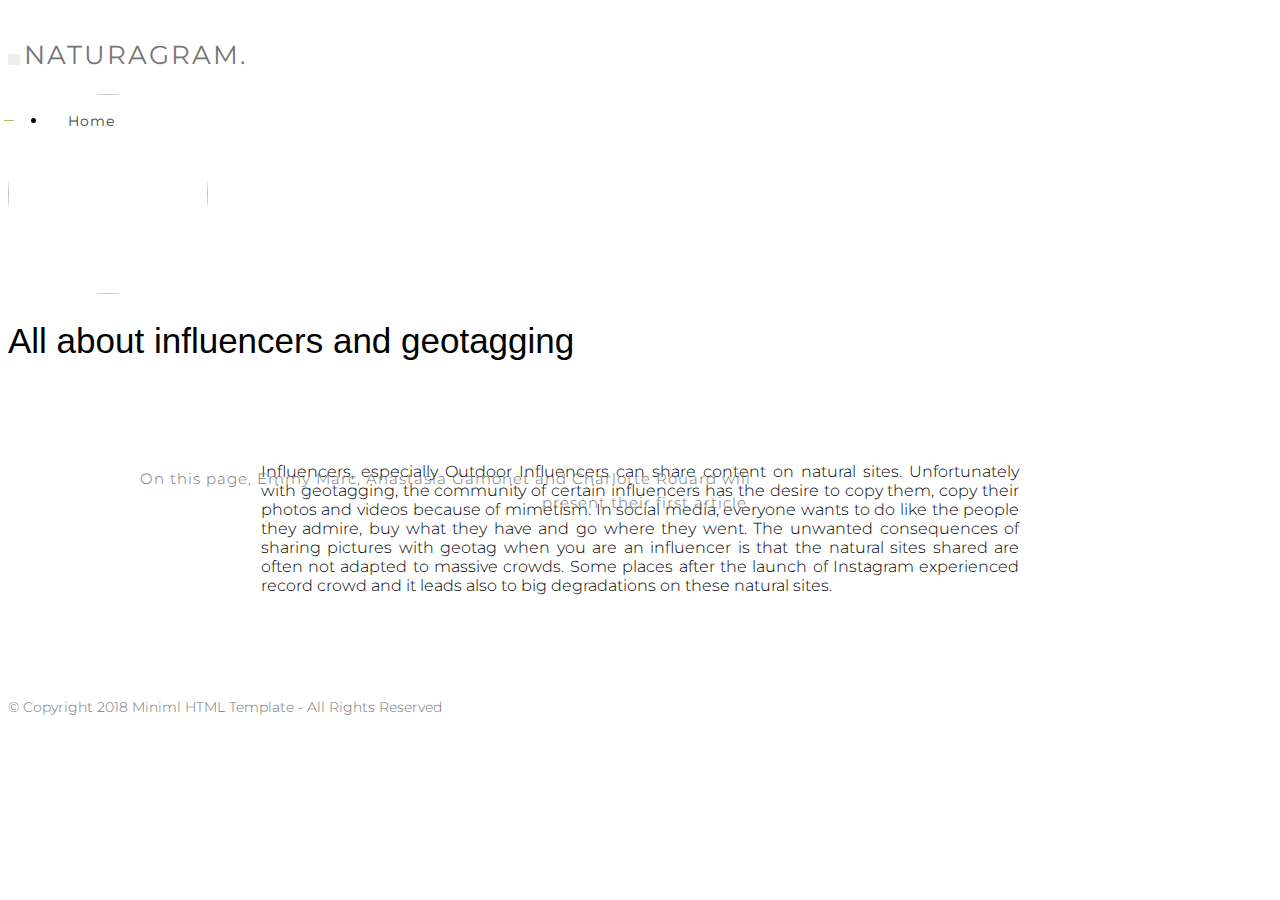
==== pages/article1.html @ f7f004c9 "Add files via upload" ====
<!DOCTYPE html>
<html lang="en">
    <head>

        <meta charset="UTF-8">
        <meta http-equiv="X-UA-Compatible" content="IE=Edge">
        <meta name="description" content="">
        <meta name="keywords" content="">
        <meta name="author" content="GeTheme">
        <meta name="viewport" content="width=device-width, initial-scale=1, maximum-scale=1">

        <title>Naturagram</title>

        <!-- Bootstrap CSS -->
        <link rel="stylesheet" href="../css/bootstrap.min.css">

        <!-- Main css -->
        <link rel="stylesheet" href="../css/style.css">

        <!-- Animate CSS -->
        <link rel="stylesheet" href="../css/animate.css">


        <!-- Google Fonts Link -->
        <link href="https://fonts.googleapis.com/css?family=Montserrat:100,200,300,400,500,600,700,800,900" rel="stylesheet" type="text/css">
        <link href="https://fonts.googleapis.com/css?family=Playfair+Display:400,700,900" rel="stylesheet" type="text/css">

    </head>


    <body>



        <!-- Navigation Section -->

        <div class="navbar navbar-default navbar-static-top">
            <div class="container">

                <div class="navbar-header">
                    <button class="navbar-toggle" data-toggle="collapse" data-target=".navbar-collapse">
                        <span class="icon icon-bar"></span>
                    </button>
                    <a href="../index.html" class="navbar-brand">NATURAGRAM.</a>
                </div>

                <div class="collapse navbar-collapse">
                    <ul class="nav navbar-nav navbar-right">
                        <li class="active"><a href="../index.html">Home</a></li>
                    </ul>
                </div>

            </div>
        </div>


        <!-- Home Section -->

		<section id="home" class="main">
            <div class="container">
                <div class="row">


                  <div class="col-md-1 col-sm-0"></div>
                  <div class="col-md-4 col-sm-3"><img src="../img/tourists park.JPG" class="avatar wow fadeInUp" data-wow-delay="0.6s" style="height:200px"></div>
                  <div class="col-md-5 col-sm-9"></div>
                        <h1 class="wow fadeInUp head" data-wow-delay="0.6s">All about influencers and geotagging</h1>
                        <p class="wow fadeInUp lr-pd" data-wow-delay="0.8s"></p>
                        <p class="wow fadeInUp lr-pd" data-wow-delay="0.8s">On this page, Emmy Marc, Anastasia Gamonet and Charlotte Rouard will present their first article.</p>
                  <div class="col-md-2 col-sm-0"></div>

                </div>
            </div>
    </section>

		<section class="art1">
    Influencers, especially Outdoor Influencers can share content on natural sites. Unfortunately with geotagging,
    the community of certain influencers has the desire to copy them, copy their photos and videos because of mimetism.
    In social media, everyone wants to do like the people they admire, buy what they have and go where they went.
    The unwanted consequences of sharing pictures with geotag when you are an influencer is that the natural sites shared are often not adapted to massive crowds.
    Some places after the launch of Instagram experienced record crowd and it leads also to big degradations on these natural sites.

		</section>

    <!-- Footer Section -->

    <footer>
        <div class="container">
            <div class="row">

                <div class="col-md-12 col-sm-12">
                    <div class="footer-copyright">
                        <p class="small">&copy Copyright 2018  Miniml HTML Template - All Rights Reserved</p>
                    </div>
                </div>

            </div>
        </div>
    </footer>


    <!-- Back top -->

    <a href="#" class="go-top"><svg aria-hidden="true" focusable="false" data-prefix="fas" data-icon="angle-up" class="svg-inline--fa fa-angle-up fa-w-10" role="img" xmlns="http://www.w3.org/2000/svg" viewBox="0 0 320 512"><path fill="#a1c45a" d="M177 159.7l136 136c9.4 9.4 9.4 24.6 0 33.9l-22.6 22.6c-9.4 9.4-24.6 9.4-33.9 0L160 255.9l-96.4 96.4c-9.4 9.4-24.6 9.4-33.9 0L7 329.7c-9.4-9.4-9.4-24.6 0-33.9l136-136c9.4-9.5 24.6-9.5 34-.1z"></path></svg></a>


    <!-- SCRIPTS -->

    <script src="js/jquery.js"></script>
    <script src="js/bootstrap.min.js"></script>
    <script src="js/wow.min.js"></script>
    <script src="js/isotope.js"></script>
    <script src="js/imagesloaded.min.js"></script>
    <script src="js/jquery.magnific-popup.min.js"></script>
    <script src="js/magnific-popup-options.js"></script>
    <script src="js/custom.js"></script>


</body>
</html>
---- css/style.css ----
body {
	background: #ffffff;
    font-family: 'Montserrat', sans-serif;
    font-style: normal;
	font-weight: 300;
    overflow-x: hidden;
}



/*---------------------------------------
    Typography
-----------------------------------------*/

h1 {
	font-family: 'Arial', sans-serif;
	font-weight: 400;
  letter-spacing: 0px;
}

h2 {
  font-family: 'Playfair Display', serif;
  font-weight: 400;
  letter-spacing: 1px;
}
h3,h4,h5,h6 {
  font-family: 'Montserrat', sans-serif;
  font-weight: 500;
  letter-spacing: 1px;
}

h1 {
    font-size: 40px;
    letter-spacing: 2px;
    margin-bottom: 0px;
}

h2 {
  font-size: 32px;
  padding-bottom: 12px;
}

h3 {
  font-size: 22px;
}

h4 {
  font-weight: 400;
}

p {
    color: #757575;
    font-size: 20px;
    font-weight: 300;
    line-height: 30px;
}

.small {
  font-size: 14px;
  line-height: 28px;
	align-content: center;
}
#service .small {
  padding: 10px 20px 20px 20px;
}




/*---------------------------------------
    General
-----------------------------------------*/

html{
  -webkit-font-smoothing: antialiased;
}

a {
  color: #a1c45a;
  -webkit-transition: 0.5s;
  -o-transition: 0.5s;
  transition: 0.5s;
  text-decoration: none !important;
}
a:hover, a:active, a:focus {
  color: #a1c45a;
  outline: none;
}

* {
  -webkit-box-sizing: border-box;
  -moz-box-sizing: border-box;
  box-sizing: border-box;
}

*:before,
*:after {
  -webkit-box-sizing: border-box;
  -moz-box-sizing: border-box;
  box-sizing: border-box;
}

.section-title {
  position: relative;
  margin-bottom: 62px;
  text-align: center;
}

#portfolio {
  padding-top: 100px;
  padding-bottom: 100px;
}

#portfolio {
  padding-top: 10px;
}

#portfolio img {
  border-radius: 2px;
  width: 100%;
}

.head {
  display: block;
  height: 80px;
  position: relative;
    text-align: center;
}

.lr-pd {
    padding-left: 10%;
    padding-right: 10%;
}


/*---------------------------------------
    Introduction Section
-----------------------------------------*/
.intro
{
	display: flex;
	justify-content: flex-start ;
	padding-left: 20%;
	padding-right: 20%;
	text-align: justify;
}
/*---------------------------------------
 Article 1 Section
-----------------------------------------*/
.art1
{   display: flex;
	justify-content: flex-start ;
	padding-left: 20%;
	padding-right: 20%;
	text-align: justify;
}
/*---------------------------------------
 Article 2 Section
-----------------------------------------*/
.art2
{   display: flex;
	justify-content: flex-start ;
	padding-left: 20%;
	padding-right: 20%;
	text-align: justify;
}

/*---------------------------------------
 Conclusion Section
-----------------------------------------*/
.conclu
{   display: flex;
	justify-content: flex-start ;
	padding-left: 20%;
	padding-right: 20%;
	text-align: justify;
}
/*---------------------------------------
 Bibliography Section
-----------------------------------------*/
.bibli
{   display: flex;
	justify-content: flex-start ;
	padding-left: 20%;
	padding-right: 20%;
	text-align: justify;
}




/*---------------------------------------
    Preloader section
-----------------------------------------*/

.preloader {
  position: fixed;
  top: 0;
  left: 0;
  width: 100%;
  height: 100%;
  z-index: 99999;
  display: flex;
  flex-flow: row nowrap;
  justify-content: center;
  align-items: center;
  background: none repeat scroll 0 0 #ffffff;
}

.sk-spinner-pulse {
  width: 60px;
  height: 60px;
  background-color: #a1c45a;
  border-radius: 2%;
  -webkit-animation: sk-pulseScaleOut 1s infinite ease-in-out;
          animation: sk-pulseScaleOut 1s infinite ease-in-out; }

@-webkit-keyframes sk-pulseScaleOut {
  0% {
    -webkit-transform: scale(0);
            transform: scale(0); }
  100% {
    -webkit-transform: scale(1);
            transform: scale(1);
    opacity: 0; } }

@keyframes sk-pulseScaleOut {
  0% {
    -webkit-transform: scale(0);
            transform: scale(0); }
  100% {
    -webkit-transform: scale(1);
            transform: scale(1);
    opacity: 0; } }




/*---------------------------------------
    Navigation section
-----------------------------------------*/

.navbar-default {
    background: #ffffff;
    border: none;
    box-shadow: 0px;
    padding-top: 22px;
    margin: 0 !important;
}

.navbar-default .navbar-brand {
  color: #757575;
  font-size: 26px;
  font-weight: 400;
  text-transform: uppercase;
  letter-spacing: 2px;
  line-height: 50px;
  margin: 0;
}

.navbar-default .navbar-nav li a {
    color: #656565;
    font-size: 14px;
    font-weight: 400;
    line-height: 50px;
    letter-spacing: 1px;
    -webkit-transition: all 0.4s ease-in-out;
    transition: all 0.4s ease-in-out;
    padding-right: 20px;
    padding-left: 20px;
}

.navbar-default .navbar-nav > li a:hover {
    color: #444 !important;
}

.navbar-default .navbar-nav > li > a:hover,
.navbar-default .navbar-nav > li > a:focus {
    color: #606060;
    background-color: transparent;
}

.navbar-default .navbar-nav > .active > a,
.navbar-default .navbar-nav > .active > a:hover,
.navbar-default .navbar-nav > .active > a:focus {
    color: #444;
    background-color: transparent;
}

.navbar-default .navbar-toggle {
     border: none;
     padding-top: 10px;
  }

.navbar-default .navbar-toggle .icon-bar {
    border-color: transparent;
  }

.navbar-default .navbar-toggle:hover,
.navbar-default .navbar-toggle:focus {
  background-color: transparent;
}

.navbar-default .navbar-nav > .active > ::before {
    position: absolute;
    content: '';
    background-color: #a1c45a;
    height: 1px;
    width: 10px;
    margin-top: 24px;
    left: 4px;
}




/*---------------------------------------
    Home section
-----------------------------------------*/

.avatar {
		width: 200px;
		height: 200px;
		border-radius: 50%;
}

#home {
    display: -webkit-box;
    display: -webkit-flex;
     display: -ms-flexbox;
    display: flex;
    -webkit-box-align: left;
    -webkit-align-items: center;
    -ms-flex-align: center;
     align-items: left;
    height: 300px;
    position: relative;
}

#home h1 {
	font-family: 'Arial', sans-serif;
	font-size: 35px;
	font-weight: 300;
  letter-spacing: 0px;
	text-align: left;
	justify-content: flex-end;
	flex-direction: column;

}

#home p {
  font-size: 15px;
  line-height: 24px;
  letter-spacing: 1px;
  padding-top: 18px;
  text-align:right ;
	justify-content: flex-end;
	flex-direction: column;

}

.homeText
{
	display: flex;
	flex-direction: column;
	justify-content : center;
	text-align : justify;
}




/*---------------------------------------
    Portfolio section
-----------------------------------------*/

.portfolio-thumb {
  margin: 0;
  overflow: hidden;
  position: relative;
}

.portfolio-thumb img {
    filter: grayscale(100%);
}


.portfolio-item-hover {
  position: absolute;
  overflow: hidden;
  z-index: 1;
  top: 45%;
  left: 45%;
  width: 10%;
  height: 10%;
  opacity: 0;
  color: #a1c45a;
  -webkit-transition: all 0.3s;
  transition: all 0.3s;
}

.portfolio-item-hover:after {
  content: "";
  position: absolute;
  z-index: -1;
  top: 0;
  right: 0;
  bottom: 0;
  left: 0;
  -webkit-transition: all 0.6s;
  transition: all 0.6s;
}

.portfolio-item-hover .fa{
  position: absolute;
  top:50%;
  left: 50%;
  -webkit-transform: translate(-50%, -50%);
  -ms-transform: translate(-50%, -50%);
  -o-transform: translate(-50%, -50%);
  transform: translate(-50%, -50%);
  font-size: 16px;
  font-weight: normal;
  background-color: #ffffff;
  border-radius: 2px;
  width: 60px;
  height: 60px;
  line-height: 60px;
  text-align: center;
}

.portfolio-thumb a:hover .portfolio-item-hover {
  opacity: 1;
}

.portfolio-thumb a:hover .portfolio-item-hover:after {
  opacity: 1;
}

/*filter css*/
.filter-wrapper {
    width: 100%;
    padding: 0px;
    margin-bottom: 32px;
    overflow: hidden;
    text-align: center;
}

.filter-wrapper li {
    display: inline-block;
    margin: 4px;
}

.filter-wrapper li a {
    border-radius: 4px;
    color: #666;
    font-size: 14px;
    font-weight: 400;
    letter-spacing: 1px;
    padding: 8px 17px;
    display: block;
    text-decoration: none;
    -webkit-transition: all 0.4s ease-in-out;
  transition: all 0.4s ease-in-out;
}
.filter-wrapper li a:hover,
.filter-wrapper li a:focus {
  color: #a1c45a;
}

/*worktope box css*/
.work-box-section {
    width: 100%;
}

.work-box-wrapper {
    width: 100%;
    padding: 0;
    clear: both;
    position: relative;
}

.work-box {
    position: relative;
    min-height: 50px;
    float: left;
    overflow: hidden;
    margin-bottom: 25px;
}

.work-box > a {
    display: block;
    width: 100%;
    height: 100%;
    overflow: hidden;
}

.fluid-img {
    width: 100%;
    display: block;
}

.mfp-with-zoom .mfp-container,
.mfp-with-zoom.mfp-bg {
  opacity: 0;
  -webkit-backface-visibility: hidden;
  /* ideally, transition speed should match zoom duration */
  -webkit-transition: all 0.3s ease-out;
  -moz-transition: all 0.3s ease-out;
  -o-transition: all 0.3s ease-out;
  transition: all 0.3s ease-out;
}

.mfp-with-zoom.mfp-ready .mfp-container {
  opacity: 1;
}

.mfp-with-zoom.mfp-ready.mfp-bg {
  opacity: 0.8;
}

.mfp-with-zoom.mfp-removing .mfp-container,
.mfp-with-zoom.mfp-removing.mfp-bg {
  opacity: 0;
}


/*---------------------------------------
   Footer section
-----------------------------------------*/

footer {
  padding-top: 60px;
  padding-bottom: 60px;
}

footer .footer-link ul {
  margin: 0;
  padding: 0;
  position: relative;
}

footer .footer-link ul li {
  list-style: none;
  display: inline-block;
  padding: 22px;
}

footer .footer-link ul li a {
  color: #666;
  transition: all 0.4s ease-in-out;
  text-decoration: none;
}

footer .footer-link ul li a:hover {
  color: #a1c45a;
}

footer .footer-copyright {
  padding-top: 16px;
}

footer .footer-copyright p {
  padding-top: 8px;
}


/*---------------------------------------
   Back top
-----------------------------------------*/

.go-top {
  background-color: #ffffff;
  border-radius: 2px;
  transition : all 1s ease;
  bottom: 2em;
  right: 2em;
  color: #333;
  font-size: 22px;
  display: none;
  position: fixed;
  text-decoration: none;
  width: 35px;
  height: 35px;
  line-height: 30px;
  text-align: center;
}
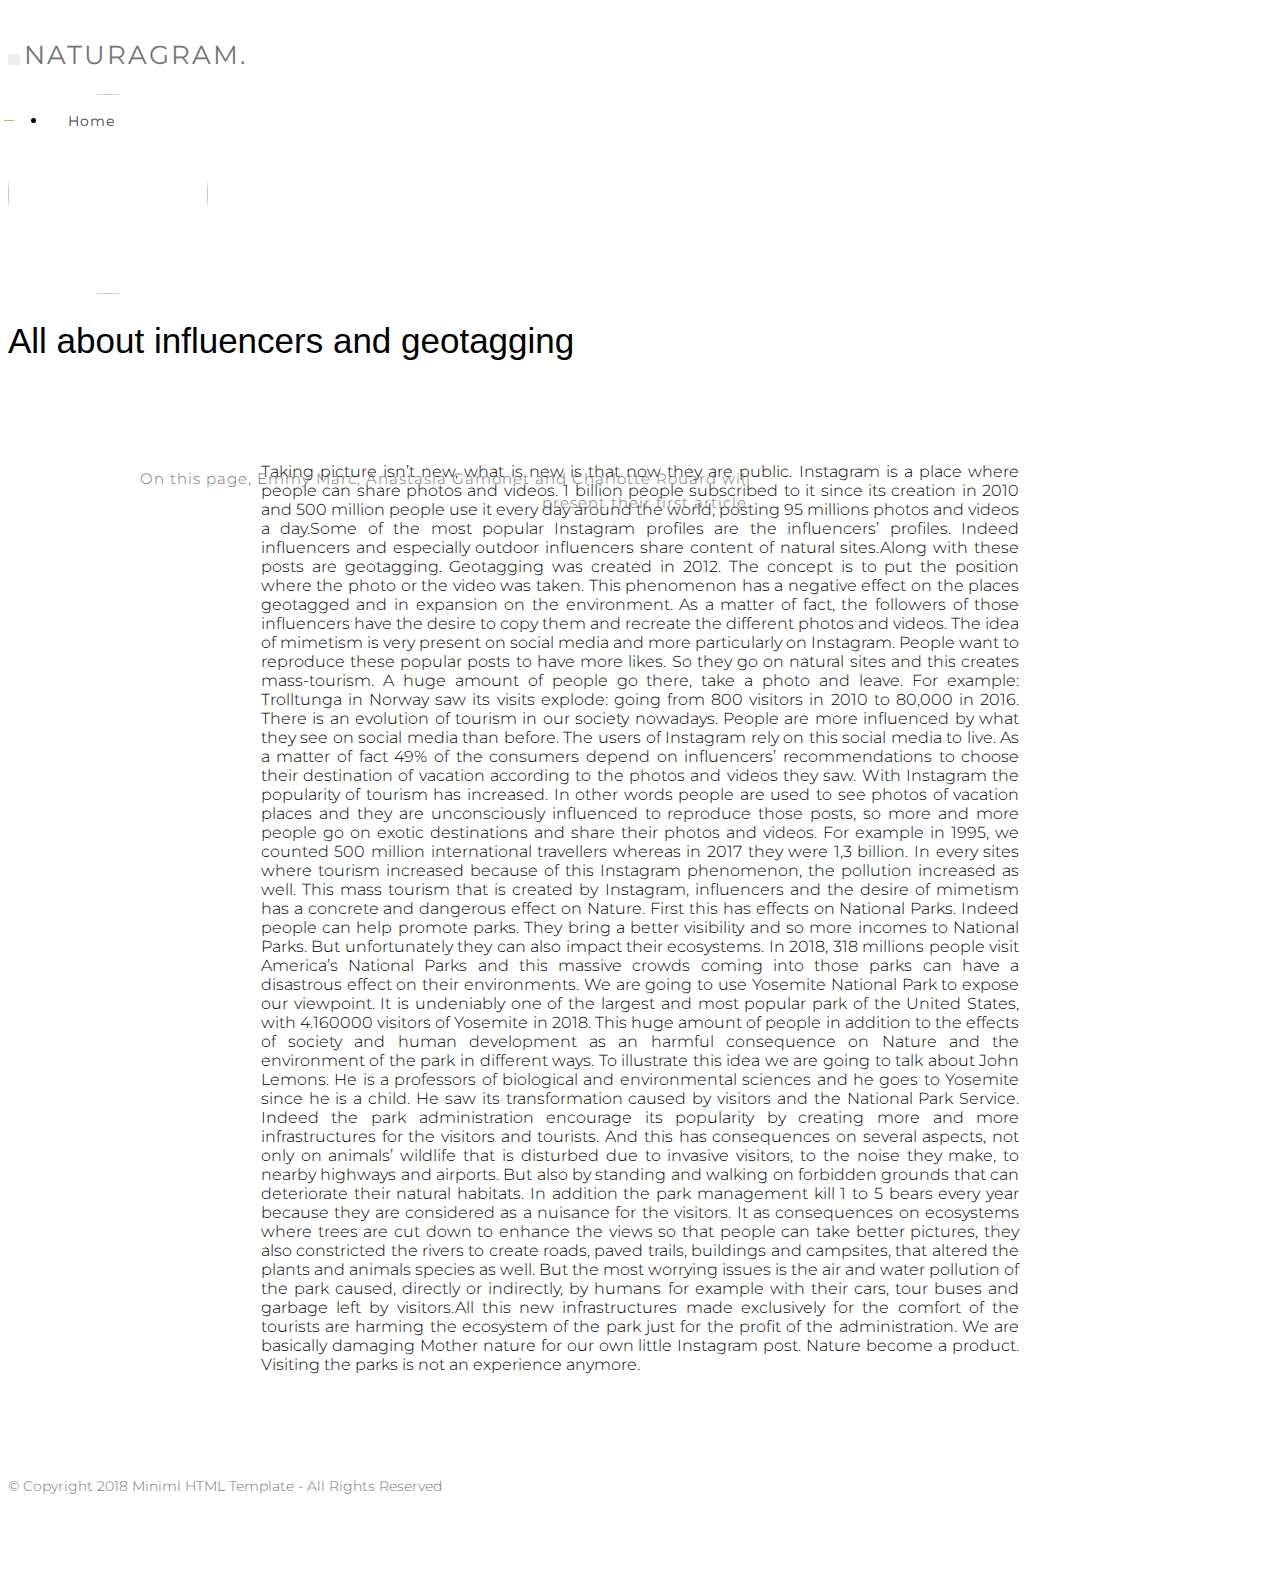
==== commit e4e1b9cc: "Add files via upload" ====
--- a/pages/article1.html
+++ b/pages/article1.html
@@ -74,11 +74,11 @@
     </section>
 
 		<section class="art1">
-    Influencers, especially Outdoor Influencers can share content on natural sites. Unfortunately with geotagging,
-    the community of certain influencers has the desire to copy them, copy their photos and videos because of mimetism.
-    In social media, everyone wants to do like the people they admire, buy what they have and go where they went.
-    The unwanted consequences of sharing pictures with geotag when you are an influencer is that the natural sites shared are often not adapted to massive crowds.
-    Some places after the launch of Instagram experienced record crowd and it leads also to big degradations on these natural sites.
+      Taking picture isn’t new, what is new is that now they are public. Instagram is a place where people can share photos and videos. 1 billion people subscribed to it since its creation in 2010 and 500 million people use it every day around the world, posting 95 millions photos and videos a day.Some of the most popular Instagram profiles are the influencers’ profiles. Indeed influencers and especially outdoor influencers share content of natural sites.Along with these posts are geotagging. Geotagging was created in 2012. The concept is to put the position where the photo or the video was taken. This phenomenon has a negative effect on the places geotagged and in expansion on the environment. As a matter of fact, the followers of those influencers have the desire to copy them and recreate the different photos and videos. The idea of mimetism is very present on social media and more particularly on Instagram. People want to reproduce these popular posts to have more likes. So
+      they go on natural sites and this creates mass-tourism. A huge amount of people go there, take a photo and leave. For example: Trolltunga in Norway saw its visits explode: going from 800 visitors in 2010 to 80,000 in 2016.
+    There is an evolution of tourism in our society nowadays. People are more influenced by what they see on social media than before. The users of Instagram rely on this social media to live. As a matter of fact 49% of the consumers depend on influencers’ recommendations to choose their destination of vacation according to the photos and videos they saw. With Instagram the popularity of tourism has increased. In other words people are used to see photos of vacation places and they are unconsciously influenced to reproduce those posts, so more and more people go on exotic destinations and share their photos and videos. For example in 1995, we counted 500 million international travellers whereas in 2017 they were 1,3 billion. In every sites where tourism increased because of this Instagram phenomenon, the pollution increased as well. This mass tourism that is created by Instagram, influencers and the desire of mimetism has a concrete and dangerous effect on Nature. First this has effects on National Parks. Indeed people can help promote parks. They bring a better visibility and so more incomes to National Parks. But unfortunately they can also impact their ecosystems. In 2018, 318 millions people visit America’s National Parks and this massive crowds coming into those parks can have a disastrous effect on their environments. We are going to use Yosemite National Park to expose our viewpoint. It is  undeniably one of the largest and most popular park of the United States, with 4.160000 visitors of Yosemite in 2018. This huge amount of people in addition to the effects of society and human development as an harmful consequence on Nature and the environment of the park in different ways. To illustrate this idea we are going to talk about John Lemons. He is a professors of biological and environmental sciences and he goes to Yosemite since he is a child. He saw its transformation caused by visitors and the National Park Service. Indeed the park administration encourage its popularity by creating more and more infrastructures for the visitors and tourists. And this has consequences on several aspects, not only on animals’ wildlife that is disturbed due to invasive visitors, to the noise they make, to nearby highways and airports. But also by standing and walking on forbidden grounds that can deteriorate their natural habitats. In addition the park management kill 1 to 5 bears every year because they are considered as a nuisance for the visitors. It as consequences on ecosystems where trees are cut down to enhance the views so that people can take better pictures, they also constricted the rivers to create roads, paved trails, buildings and campsites, that altered the plants and animals species as well. But the most worrying issues is the air and water pollution of the park caused, directly or indirectly, by humans for example with their cars, tour buses and garbage left by visitors.All this new infrastructures made exclusively for the comfort of the tourists are harming the ecosystem of the park just for the profit of the administration.
+    We are basically damaging Mother nature for our own little Instagram post. Nature become a product. Visiting the parks is not an experience anymore.
+
 
 		</section>
 
